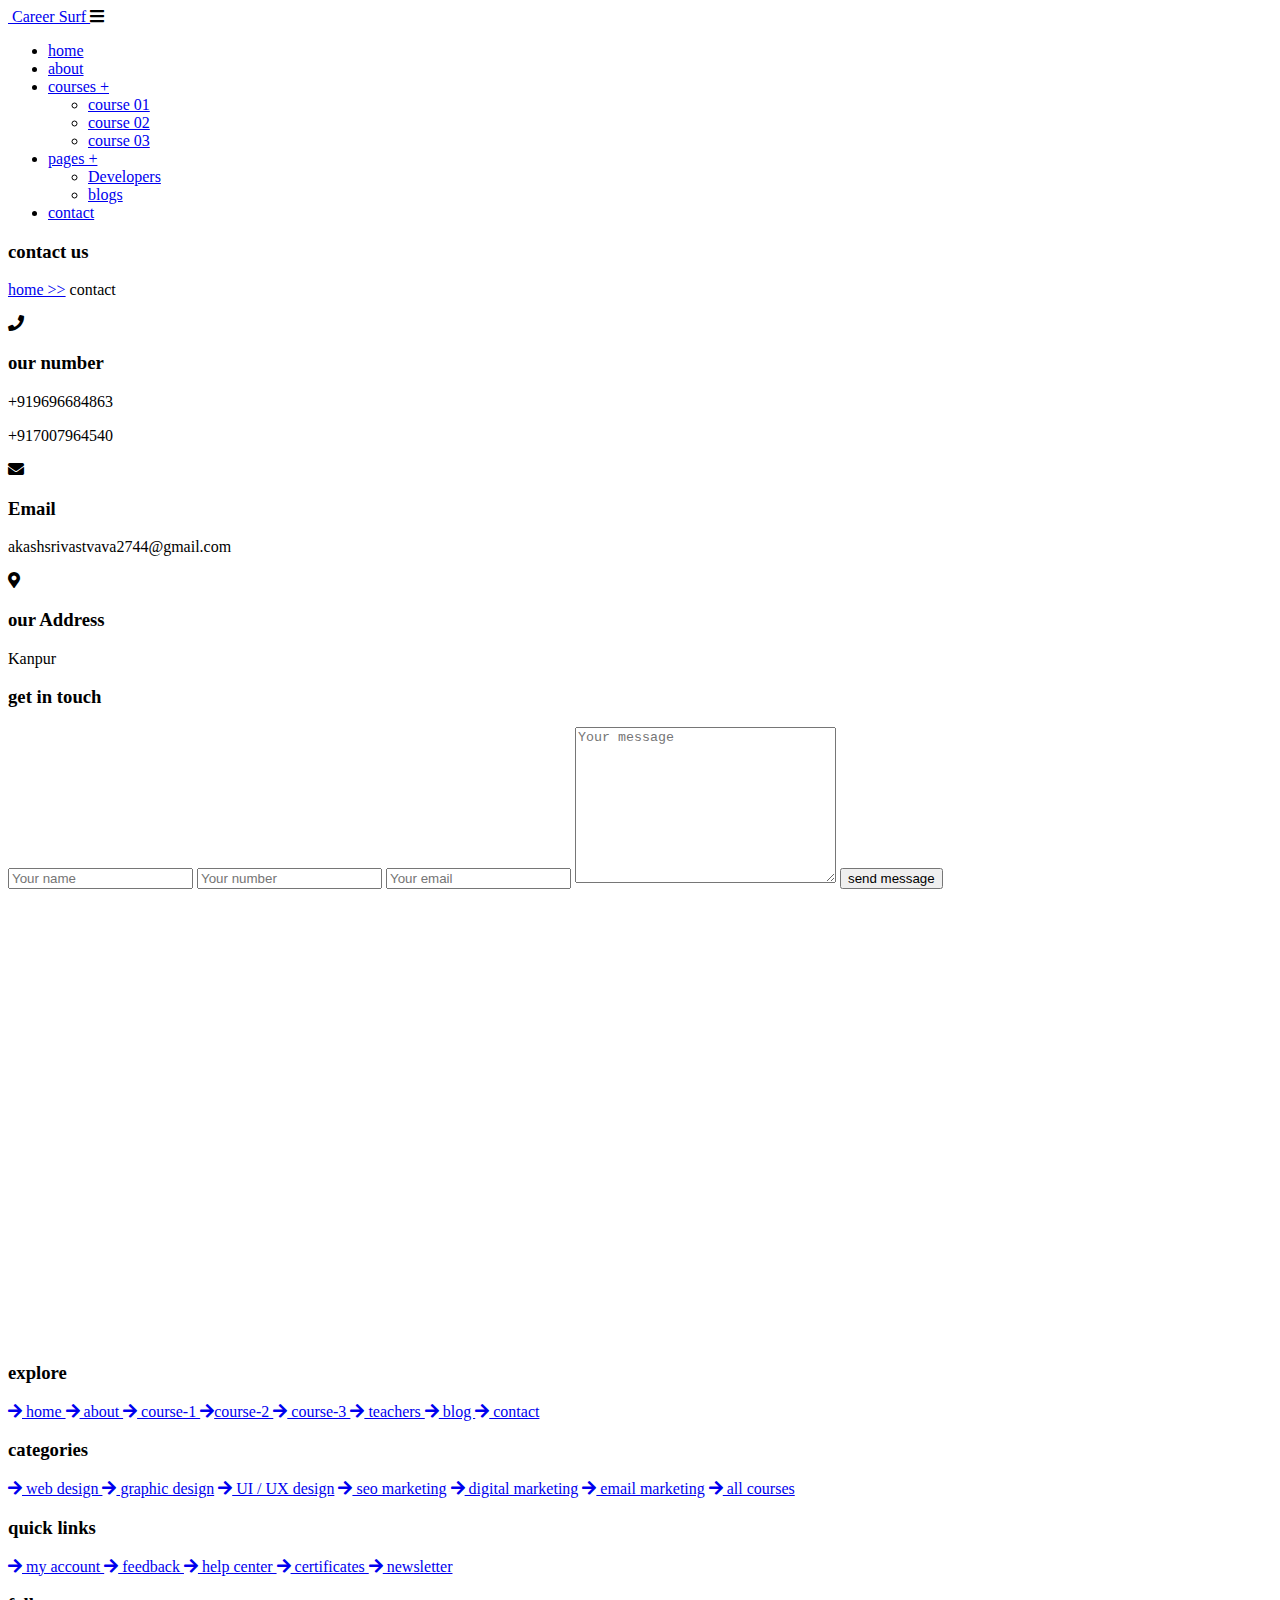
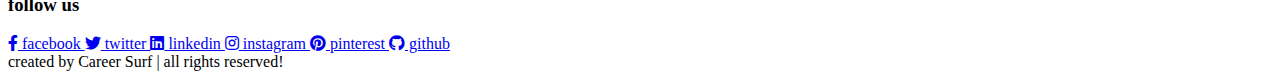
==== contact.html @ 5d7554a2 "Create contact.html" ====
<!DOCTYPE html>
<html lang="en">
<head>
    <meta charset="UTF-8">
    <meta http-equiv="X-UA-Compatible" content="IE=edge">
    <meta name="viewport" content="width=device-width, initial-scale=1.0">
    <title>contact</title>

   
    <link rel="stylesheet" href="https://cdnjs.cloudflare.com/ajax/libs/font-awesome/5.15.4/css/all.min.css">


    <link rel="stylesheet" href="style.css">

</head>
<body>
    


<header class="header">

    <a href="home.html" class="logo"> <i class="fas fa-"></i> Career Surf </a>

    <div id="menu-btn" class="fas fa-bars"></div>

    <nav class="navbar">
        <ul>
            <li><a href="home.html">home</a></li>
            <li><a href="about.html">about</a></li>
            <li><a href="#">courses +</a>
                <ul>
                    <li><a href="course-1.html">course 01</a></li>
                    <li><a href="course-2.html">course 02</a></li>
                    <li><a href="course-3.html">course 03</a></li>
                </ul>
            </li>
            <li><a href="#">pages +</a>
                <ul>
                    <li><a href="teachers.html">Developers</a></li>
                    <li><a href="blog.html">blogs</a></li>
                </ul>
            </li>
            <li><a href="contact.html">contact</a></li>
        </ul>
    </nav>

</header>



<section class="heading">
    <h3>contact us</h3>
    <p> <a href="home.html">home >></a> contact </p>
</section>

<section class="contact">

    <div class="icons-container">

        <div class="icons">
            <i class="fas fa-phone"></i>
            <h3>our number</h3>
            <p>+919696684863</p>
            <p>+917007964540</p>
        </div>

        <div class="icons">
            <i class="fas fa-envelope"></i>
            <h3>Email</h3>
            <p>akashsrivastvava2744@gmail.com</p>
            <!-- <p>yadavabhay21646@gmail.com</p> -->
        </div>

        <div class="icons">
            <i class="fas fa-map-marker-alt"></i>
            <h3>our Address</h3>
            <p>Kanpur</p>
        </div>

    </div>

    <div class="row">

        <form action="mailto:akashsrivastava2744@gmail.com" method="post" enctype="text/plain">
            <h3>get in touch</h3>
            
            <input type="text" placeholder="Your name" class="box">
            <input type="number" placeholder="Your number" class="box">
            <input type="email" placeholder="Your email" class="box">
            <textarea name="" placeholder="Your message" id="" cols="30" rows="10"></textarea>
            <input type="submit" value="send message" class="btn">
        </form>

        <iframe src="https://www.google.com/maps/embed?pb=!1m18!1m12!1m3!1d3572.1908938291494!2d80.19049891503518!3d26.449574983329253!2m3!1f0!2f0!3f0!3m2!1i1024!2i768!4f13.1!3m3!1m2!1s0x399c49fa39cfefaf%3A0x1716805077816869!2sPranveer%20Singh%20Institute%20Of%20Technology%2C%20Kanpur!5e0!3m2!1sen!2sin!4v1671436595051!5m2!1sen!2sin" width="600" height="450" style="border:0;" allowfullscreen="" loading="lazy" referrerpolicy="no-referrer-when-downgrade"></iframe>

    </div>

</section>

<section class="footer">

    <div class="box-container">

        <div class="box">
            <h3>explore</h3>
            <a href="home.html"> <i class="fas fa-arrow-right"></i> home </a>
            <a href="about.html"> <i class="fas fa-arrow-right"></i> about </a>
            <a href="course-1.html"> <i class="fas fa-arrow-right"></i> course-1 </a>
            <a href="course-2.html"> <i class="fas fa-arrow-right"></i>course-2 </a>
            <a href="course-3.html"> <i class="fas fa-arrow-right"></i> course-3 </a>
            <a href="teachers.html"> <i class="fas fa-arrow-right"></i> teachers </a>
            <a href="blog.html"> <i class="fas fa-arrow-right"></i> blog </a>
            <a href="contact.html"> <i class="fas fa-arrow-right"></i> contact </a>
        </div>

        <div class="box">
            <h3>categories</h3>
            <a href="#"> <i class="fas fa-arrow-right"></i> web design </a>
            <a href="#"> <i class="fas fa-arrow-right"></i> graphic design</a>
            <a href="#"> <i class="fas fa-arrow-right"></i> UI / UX design</a>
            <a href="#"> <i class="fas fa-arrow-right"></i> seo marketing</a>
            <a href="#"> <i class="fas fa-arrow-right"></i> digital marketing</a>
            <a href="#"> <i class="fas fa-arrow-right"></i> email marketing</a>
            <a href="#"> <i class="fas fa-arrow-right"></i> all courses</a>
        </div>

        <div class="box">
            <h3>quick links</h3>
            <a href="#"> <i class="fas fa-arrow-right"></i> my account </a>
            <a href="#"> <i class="fas fa-arrow-right"></i> feedback </a>
            <a href="#"> <i class="fas fa-arrow-right"></i> help center </a>
            <a href="#"> <i class="fas fa-arrow-right"></i> certificates </a>
            <a href="#"> <i class="fas fa-arrow-right"></i> newsletter </a>
        </div>

        <div class="box">
            <h3>follow us</h3>
            <a href="#"> <i class="fab fa-facebook-f"></i> facebook </a>
            <a href="#"> <i class="fab fa-twitter"></i> twitter </a>
            <a href="#"> <i class="fab fa-linkedin"></i> linkedin </a>
            <a href="#"> <i class="fab fa-instagram"></i> instagram </a>
            <a href="#"> <i class="fab fa-pinterest"></i> pinterest </a>
            <a href="#"> <i class="fab fa-github"></i> github </a>
        </div>

    </div>

    <div class="credit"> created by <span>Career Surf</span> | all rights reserved! </div>

</section>

<!-- custom js file link  -->
<script src="js/script.js"></script>

</body>
</html>
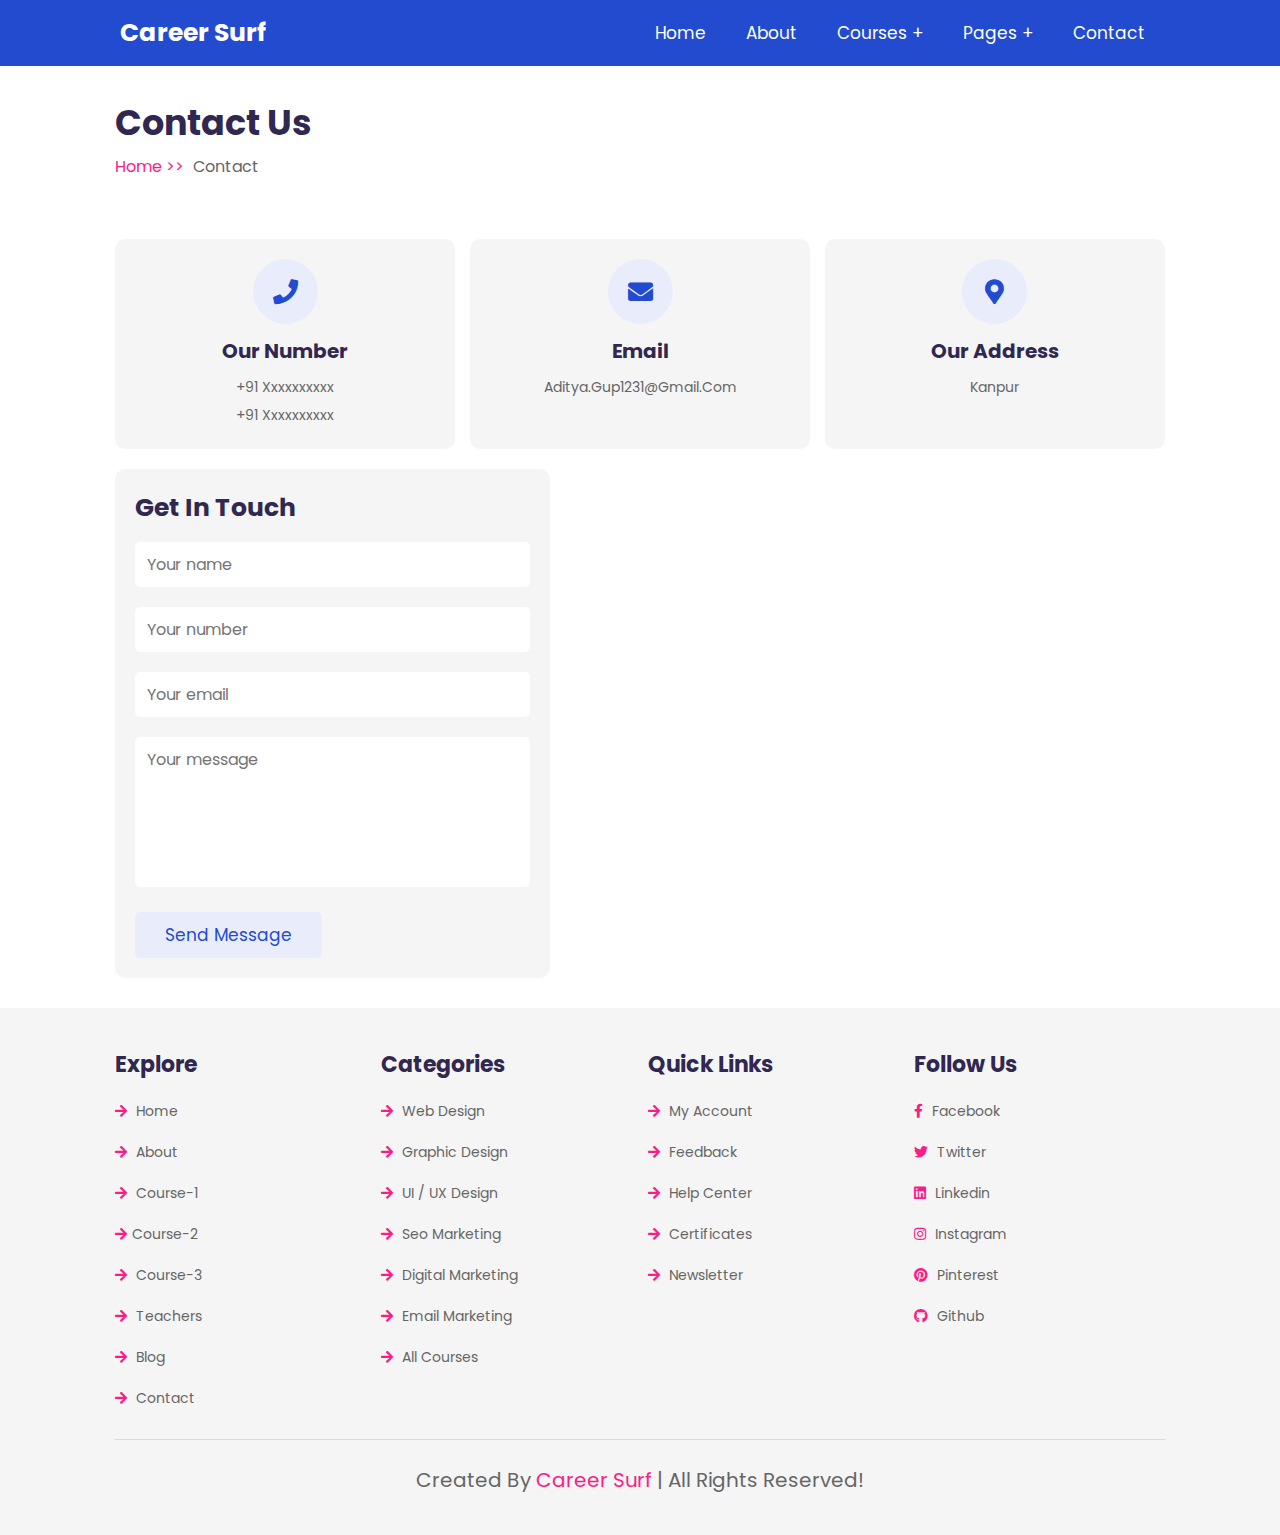
==== commit 582633a3: "Update contact.html" ====
--- a/contact.html
+++ b/contact.html
@@ -60,14 +60,14 @@
         <div class="icons">
             <i class="fas fa-phone"></i>
             <h3>our number</h3>
-            <p>+919696684863</p>
-            <p>+917007964540</p>
+            <p>+91 xxxxxxxxxx</p>
+            <p>+91 xxxxxxxxxx</p>
         </div>
 
         <div class="icons">
             <i class="fas fa-envelope"></i>
             <h3>Email</h3>
-            <p>akashsrivastvava2744@gmail.com</p>
+            <p>aditya.gup1231@gmail.com</p>
             <!-- <p>yadavabhay21646@gmail.com</p> -->
         </div>
 
--- a/style.css
+++ b/style.css
@@ -0,0 +1,808 @@
+@import url("https://fonts.googleapis.com/css2?family=Poppins:wght@100;300;400;500;600&display=swap");
+* {
+  font-family: 'Poppins', sans-serif;
+  margin: 0;
+  padding: 0;
+  -webkit-box-sizing: border-box;
+          box-sizing: border-box;
+  text-transform: capitalize;
+  text-decoration: none;
+  outline: none;
+  border: none;
+  -webkit-transition: all .2s linear;
+  transition: all .2s linear;
+}
+
+html {
+  font-size: 62.5%;
+  background:#088F8F
+  overflow-x: hidden;
+}
+
+section {
+  padding: 3rem 9%;
+}
+
+.btn {
+  display: inline-block;
+  margin-top: 1rem;
+  padding: 1rem 3rem;
+  background: #e9edfb;
+  color: #224bcf;
+  cursor: pointer;
+  border-radius: .5rem;
+  font-size: 1.7rem;
+}
+
+.btn:hover {
+  color: #fff;
+  background: #224bcf;
+}
+
+.heading {
+  background: url(../images/heading-bg.png) no-repeat;
+  background-size: cover;
+  background-position: center;
+}
+
+.heading h3 {
+  font-size: 3.5rem;
+  color: #302851;
+}
+
+.heading p {
+  font-size: 1.6rem;
+  color: #666;
+  padding-top: .5rem;
+}
+
+.heading p a {
+  padding-right: .5rem;
+  color: #fa1d86;
+}
+
+.heading p a:hover {
+  color: #224bcf;
+}
+
+.header {
+  position: -webkit-sticky;
+  position: sticky;
+  top: 0;
+  left: 0;
+  right: 0;
+  z-index: 1000;
+  display: -webkit-box;
+  display: -ms-flexbox;
+  display: flex;
+  -webkit-box-align: center;
+      -ms-flex-align: center;
+          align-items: center;
+  -webkit-box-pack: justify;
+      -ms-flex-pack: justify;
+          justify-content: space-between;
+  padding: 0 9%;
+  background: #224bcf;
+}
+
+.header .logo {
+  font-size: 2.5rem;
+  font-weight: bolder;
+  color: #fff;
+}
+
+.header .logo i {
+  color: #fa1d86;
+}
+
+.header .navbar ul {
+  list-style: none;
+}
+
+.header .navbar ul li {
+  position: relative;
+  float: left;
+}
+
+.header .navbar ul li:hover ul {
+  display: block;
+}
+
+.header .navbar ul li a {
+  padding: 2rem;
+  display: block;
+  font-size: 1.7rem;
+  color: #fff;
+}
+
+.header .navbar ul li a:hover {
+  background: #fa1d86;
+}
+
+.header .navbar ul li ul {
+  position: absolute;
+  left: 0;
+  width: 20rem;
+  background: #224bcf;
+  display: none;
+}
+
+.header .navbar ul li ul li {
+  width: 100%;
+}
+
+#menu-btn {
+  cursor: pointer;
+  color: #fff;
+  font-size: 2.5rem;
+  display: none;
+}
+
+.home {
+  display: -webkit-box;
+  display: -ms-flexbox;
+  display: flex;
+  -webkit-box-align: center;
+      -ms-flex-align: center;
+          align-items: center;
+  -ms-flex-wrap: wrap;
+      flex-wrap: wrap;
+  gap: 2rem;
+}
+
+.home .image {
+  -webkit-box-flex: 1;
+      -ms-flex: 1 1 42rem;
+          flex: 1 1 42rem;
+}
+
+.home .image img {
+  width: 100%;
+}
+
+.home .content {
+  -webkit-box-flex: 1;
+      -ms-flex: 1 1 42rem;
+          flex: 1 1 42rem;
+}
+
+.home .content h3 {
+  color: #302851;
+  font-size: 5rem;
+}
+
+.home .content p {
+  font-size: 1.4rem;
+  color: #666;
+  padding: 1rem 0;
+  line-height: 2.5;
+}
+
+.category {
+  display: -ms-grid;
+  display: grid;
+  -ms-grid-columns: (minmax(16rem, 1fr))[auto-fit];
+      grid-template-columns: repeat(auto-fit, minmax(16rem, 1fr));
+  gap: 1.5rem;
+}
+
+.category .box {
+  border-radius: 1rem;
+  background: #f5f5f5;
+  padding: 4rem 3rem;
+  text-align: center;
+}
+
+.category .box img {
+  height: 7rem;
+  margin-bottom: 2rem;
+}
+
+.category .box h3 {
+  font-size: 1.7rem;
+  color: #302851;
+}
+
+.about {
+  display: -webkit-box;
+  display: -ms-flexbox;
+  display: flex;
+  -webkit-box-align: center;
+      -ms-flex-align: center;
+          align-items: center;
+  -ms-flex-wrap: wrap;
+      flex-wrap: wrap;
+  gap: 2rem;
+}
+
+.about .image {
+  -webkit-box-flex: 1;
+      -ms-flex: 1 1 42rem;
+          flex: 1 1 42rem;
+}
+
+.about .image img {
+  width: 100%;
+}
+
+.about .content {
+  -webkit-box-flex: 1;
+      -ms-flex: 1 1 42rem;
+          flex: 1 1 42rem;
+}
+
+.about .content h3 {
+  color: #302851;
+  font-size: 4.5rem;
+}
+
+.about .content p {
+  font-size: 1.4rem;
+  padding: 1rem 0;
+  color: #666;
+  line-height: 2.5;
+}
+
+.course-1 {
+  display: -ms-grid;
+  display: grid;
+  -ms-grid-columns: (minmax(31rem, 1fr))[auto-fit];
+      grid-template-columns: repeat(auto-fit, minmax(31rem, 1fr));
+  gap: 1.5rem;
+}
+
+.course-1 .box {
+  background: #f5f5f5;
+  border-radius: 1rem;
+  text-align: center;
+  padding: 3rem 2rem;
+}
+
+.course-1 .box img {
+  margin-bottom: 1rem;
+  height: 8rem;
+}
+
+.course-1 .box h3 {
+  font-size: 2rem;
+  color: #302851;
+  padding: .5rem 0;
+}
+
+.course-1 .box p {
+  font-size: 1.4rem;
+  color: #666;
+  line-height: 2.5;
+  padding: 1rem 0;
+}
+
+.course-2 {
+  display: -ms-grid;
+  display: grid;
+  -ms-grid-columns: (minmax(31rem, 1fr))[auto-fit];
+      grid-template-columns: repeat(auto-fit, minmax(31rem, 1fr));
+  gap: 1.5rem;
+}
+
+.course-2 .box {
+  padding: 2rem;
+  border-radius: 1rem;
+  background: #f5f5f5;
+}
+
+.course-2 .box .image {
+  margin-bottom: 2rem;
+  text-align: center;
+}
+
+.course-2 .box .image img {
+  height: 22rem;
+}
+
+.course-2 .box .content span {
+  font-size: 1.4rem;
+  color: #fa1d86;
+  background: #ffeaf4;
+  padding: .5rem 1rem;
+}
+
+.course-2 .box .content h3 {
+  color: #302851;
+  line-height: 2;
+  margin-top: 1.5rem;
+  font-size: 2rem;
+}
+
+.course-2 .box .content p {
+  font-size: 1.4rem;
+  color: #666;
+  line-height: 2.5;
+  padding: 1rem 0;
+}
+
+.course-2 .box .content .icons {
+  margin-top: 2rem;
+  padding-top: 2rem;
+  display: -webkit-box;
+  display: -ms-flexbox;
+  display: flex;
+  -webkit-box-align: center;
+      -ms-flex-align: center;
+          align-items: center;
+  -webkit-box-pack: justify;
+      -ms-flex-pack: justify;
+          justify-content: space-between;
+  border-top: 0.1rem solid rgba(0, 0, 0, 0.1);
+}
+
+.course-2 .box .content .icons a {
+  font-size: 1.4rem;
+  color: #666;
+}
+
+.course-2 .box .content .icons a:hover {
+  color: #fa1d86;
+}
+
+.course-2 .box .content .icons a i {
+  padding-right: .5rem;
+  color: #fa1d86;
+}
+
+.course-3 {
+  display: -ms-grid;
+  display: grid;
+  -ms-grid-columns: (minmax(31rem, 1fr))[auto-fit];
+      grid-template-columns: repeat(auto-fit, minmax(31rem, 1fr));
+  gap: 1.5rem;
+}
+
+.course-3 .box {
+  text-align: center;
+  overflow: hidden;
+}
+
+.course-3 .box:hover .video video {
+  -webkit-transform: scale(1.1);
+          transform: scale(1.1);
+}
+
+.course-3 .box .video {
+  height: 25rem;
+  width: 100%;
+  overflow: hidden;
+  border-radius: .5rem;
+  position: relative;
+}
+
+.course-3 .box .video video {
+  height: 100%;
+  width: 100%;
+  -o-object-fit: cover;
+     object-fit: cover;
+  cursor: pointer;
+}
+
+.course-3 .box .video i {
+  position: absolute;
+  top: 50%;
+  left: 50%;
+  -webkit-transform: translate(-50%, -50%);
+          transform: translate(-50%, -50%);
+  font-size: 2rem;
+  height: 5rem;
+  width: 5rem;
+  line-height: 5rem;
+  border-radius: 50%;
+  background: #fff;
+  color: #302851;
+  pointer-events: none;
+  z-index: 10;
+}
+
+.course-3 .box .content {
+  padding-top: 1rem;
+}
+
+.course-3 .box .content h3 {
+  font-size: 1.7rem;
+  color: #302851;
+  padding: .5rem 0;
+}
+
+.course-3 .box .content p {
+  font-size: 1.5rem;
+  color: #666;
+}
+
+.main-video {
+  position: fixed;
+  top: 0;
+  left: 0;
+  z-index: 10000;
+  background: rgba(0, 0, 0, 0.7);
+  display: -webkit-box;
+  display: -ms-flexbox;
+  display: flex;
+  -webkit-box-align: center;
+      -ms-flex-align: center;
+          align-items: center;
+  -webkit-box-pack: center;
+      -ms-flex-pack: center;
+          justify-content: center;
+  height: 100%;
+  width: 100%;
+  display: none;
+}
+
+.main-video.active {
+  display: -webkit-box;
+  display: -ms-flexbox;
+  display: flex;
+}
+
+.main-video #close-vid {
+  position: absolute;
+  top: 1.5rem;
+  right: 2.5rem;
+  font-size: 6rem;
+  color: #fff;
+  cursor: pointer;
+}
+
+.main-video video {
+  width: 80%;
+  border: 0.5rem solid #fff;
+  border-radius: .5rem;
+}
+
+.teachers {
+  display: -ms-grid;
+  display: grid;
+  -ms-grid-columns: (minmax(27rem, 1fr))[auto-fit];
+      grid-template-columns: repeat(auto-fit, minmax(27rem, 1fr));
+  gap: 1.5rem;
+}
+
+.teachers .box {
+  text-align: center;
+  overflow: hidden;
+}
+
+.teachers .box:hover .image .share {
+  -webkit-transform: translateY(0);
+          transform: translateY(0);
+}
+
+.teachers .box:hover .image .share a {
+  -webkit-transform: translateY(-1rem);
+          transform: translateY(-1rem);
+  opacity: 1;
+  -webkit-transition: -webkit-transform .2s .2s;
+  transition: -webkit-transform .2s .2s;
+  transition: transform .2s .2s;
+  transition: transform .2s .2s, -webkit-transform .2s .2s;
+}
+
+.teachers .box .image {
+  overflow: hidden;
+  height: 32rem;
+  width: 100%;
+  position: relative;
+  border-radius: 1rem;
+}
+
+.teachers .box .image .share {
+  position: absolute;
+  top: 0;
+  left: 0;
+  height: 100%;
+  width: 100%;
+  background: rgba(0, 0, 0, 0.7);
+  display: -webkit-box;
+  display: -ms-flexbox;
+  display: flex;
+  -webkit-box-align: end;
+      -ms-flex-align: end;
+          align-items: flex-end;
+  -webkit-box-pack: center;
+      -ms-flex-pack: center;
+          justify-content: center;
+  z-index: 10;
+  overflow: hidden;
+  -webkit-transform: translateY(-100%);
+          transform: translateY(-100%);
+}
+
+.teachers .box .image .share a {
+  font-size: 2.5rem;
+  margin: 2rem 1.5rem;
+  color: #fff;
+  -webkit-transform: translateY(5rem);
+          transform: translateY(5rem);
+  opacity: 0;
+}
+
+.teachers .box .image .share a:hover {
+  color: #fa1d86;
+}
+
+.teachers .box .image img {
+  height: 100%;
+  width: 100%;
+  -o-object-fit: cover;
+     object-fit: cover;
+}
+
+.teachers .box .content {
+  padding-top: 1rem;
+}
+
+.teachers .box .content h3 {
+  font-size: 2rem;
+  color: #302851;
+}
+
+.teachers .box .content span {
+  color: #666;
+  font-size: 1.5rem;
+}
+
+.blog {
+  display: -ms-grid;
+  display: grid;
+  -ms-grid-columns: (minmax(31rem, 1fr))[auto-fit];
+      grid-template-columns: repeat(auto-fit, minmax(31rem, 1fr));
+  gap: 1.5rem;
+}
+
+.blog .box .image {
+  height: 25rem;
+  width: 100%;
+  overflow: hidden;
+}
+
+.blog .box .image img {
+  height: 100%;
+  width: 100%;
+  -o-object-fit: cover;
+     object-fit: cover;
+  border-radius: .5rem;
+}
+
+.blog .box .content {
+  padding: 2rem;
+  background: #f5f5f5;
+}
+
+.blog .box .content .icons {
+  padding: 1.5rem 0;
+  margin-bottom: 1rem;
+  display: -webkit-box;
+  display: -ms-flexbox;
+  display: flex;
+  -webkit-box-align: center;
+      -ms-flex-align: center;
+          align-items: center;
+  -webkit-box-pack: justify;
+      -ms-flex-pack: justify;
+          justify-content: space-between;
+}
+
+.blog .box .content .icons a {
+  font-size: 1.4rem;
+  color: #666;
+}
+
+.blog .box .content .icons a:hover {
+  color: #224bcf;
+}
+
+.blog .box .content .icons a i {
+  padding-right: .5rem;
+  color: #224bcf;
+}
+
+.blog .box .content h3 {
+  font-size: 1.7rem;
+  padding: .5rem 0;
+  color: #302851;
+}
+
+.blog .box .content p {
+  padding: 1rem 0;
+  font-size: 1.4rem;
+  line-height: 2.5;
+  color: #666;
+}
+
+.contact .icons-container {
+  display: -ms-grid;
+  display: grid;
+  -ms-grid-columns: (minmax(30rem, 1fr))[auto-fit];
+      grid-template-columns: repeat(auto-fit, minmax(30rem, 1fr));
+  gap: 1.5rem;
+}
+
+.contact .icons-container .icons {
+  text-align: center;
+  padding: 2rem;
+  border-radius: 1rem;
+  background: #f5f5f5;
+  margin-bottom: 2rem;
+}
+
+.contact .icons-container .icons i {
+  height: 6.5rem;
+  width: 6.5rem;
+  line-height: 6.5rem;
+  font-size: 2.5rem;
+  color: #224bcf;
+  background: #e9edfb;
+  border-radius: 50%;
+  text-align: center;
+  margin-bottom: .5rem;
+}
+
+.contact .icons-container .icons h3 {
+  font-size: 2rem;
+  color: #302851;
+  padding: .7rem 0;
+}
+
+.contact .icons-container .icons p {
+  line-height: 2;
+  font-size: 1.4rem;
+  color: #666;
+}
+
+.contact .row {
+  display: -webkit-box;
+  display: -ms-flexbox;
+  display: flex;
+  -ms-flex-wrap: wrap;
+      flex-wrap: wrap;
+  gap: 1.5rem;
+}
+
+.contact .row form {
+  -webkit-box-flex: 1;
+      -ms-flex: 1 1 42rem;
+          flex: 1 1 42rem;
+  border-radius: 1rem;
+  background: #f5f5f5;
+  padding: 2rem;
+}
+
+.contact .row form h3 {
+  font-size: 2.5rem;
+  color: #302851;
+  margin-bottom: .5rem;
+}
+
+.contact .row form .box, .contact .row form textarea {
+  width: 100%;
+  padding: 1rem 1.2rem;
+  font-size: 1.6rem;
+  color: #666;
+  text-transform: none;
+  margin: 1rem 0;
+  border-radius: .5rem;
+  background: #fff;
+}
+
+.contact .row form textarea {
+  height: 15rem;
+  resize: none;
+}
+
+.contact .row .map {
+  -webkit-box-flex: 1;
+      -ms-flex: 1 1 42rem;
+          flex: 1 1 42rem;
+  width: 100%;
+  border-radius: 1rem;
+}
+
+.footer {
+  background: #f5f5f5;
+}
+
+.footer .box-container {
+  display: -ms-grid;
+  display: grid;
+  -ms-grid-columns: (minmax(25rem, 1fr))[auto-fit];
+      grid-template-columns: repeat(auto-fit, minmax(25rem, 1fr));
+  gap: 1.5rem;
+}
+
+.footer .box-container .box h3 {
+  font-size: 2.2rem;
+  padding: 1rem 0;
+  color: #302851;
+}
+
+.footer .box-container .box a {
+  display: block;
+  font-size: 1.4rem;
+  padding: 1rem 0;
+  color: #666;
+}
+
+.footer .box-container .box a:hover {
+  color: #fa1d86;
+}
+
+.footer .box-container .box a:hover i {
+  padding-right: 2rem;
+}
+
+.footer .box-container .box a i {
+  color: #fa1d86;
+  padding-right: .5rem;
+}
+
+.footer .credit {
+  text-align: center;
+  margin-top: 2rem;
+  padding: 1rem;
+  padding-top: 2.5rem;
+  font-size: 2rem;
+  color: #666;
+  border-top: 0.1rem solid rgba(0, 0, 0, 0.1);
+}
+
+.footer .credit span {
+  color: #fa1d86;
+}
+
+@media (max-width: 1200px) {
+  html {
+    font-size: 55%;
+  }
+  section {
+    padding: 3rem 2rem;
+  }
+}
+
+@media (max-width: 768px) {
+  #menu-btn {
+    display: inline-block;
+  }
+  .header {
+    padding: 2rem;
+  }
+  .header .navbar {
+    position: absolute;
+    top: 99%;
+    left: 0;
+    right: 0;
+    background: #224bcf;
+    -webkit-clip-path: polygon(0 0, 100% 0, 100% 0, 0 0);
+            clip-path: polygon(0 0, 100% 0, 100% 0, 0 0);
+  }
+  .header .navbar.active {
+    -webkit-clip-path: polygon(0 0, 100% 0, 100% 100%, 0 100%);
+            clip-path: polygon(0 0, 100% 0, 100% 100%, 0 100%);
+  }
+  .header .navbar ul li {
+    width: 100%;
+  }
+  .header .navbar ul li ul {
+    width: 100%;
+    position: relative;
+  }
+  .about .content h3 {
+    font-size: 3rem;
+  }
+  .main-video video {
+    width: 95%;
+    border-width: .2rem;
+  }
+}
+
+@media (max-width: 450px) {
+  html {
+    font-size: 50%;
+  }
+}
